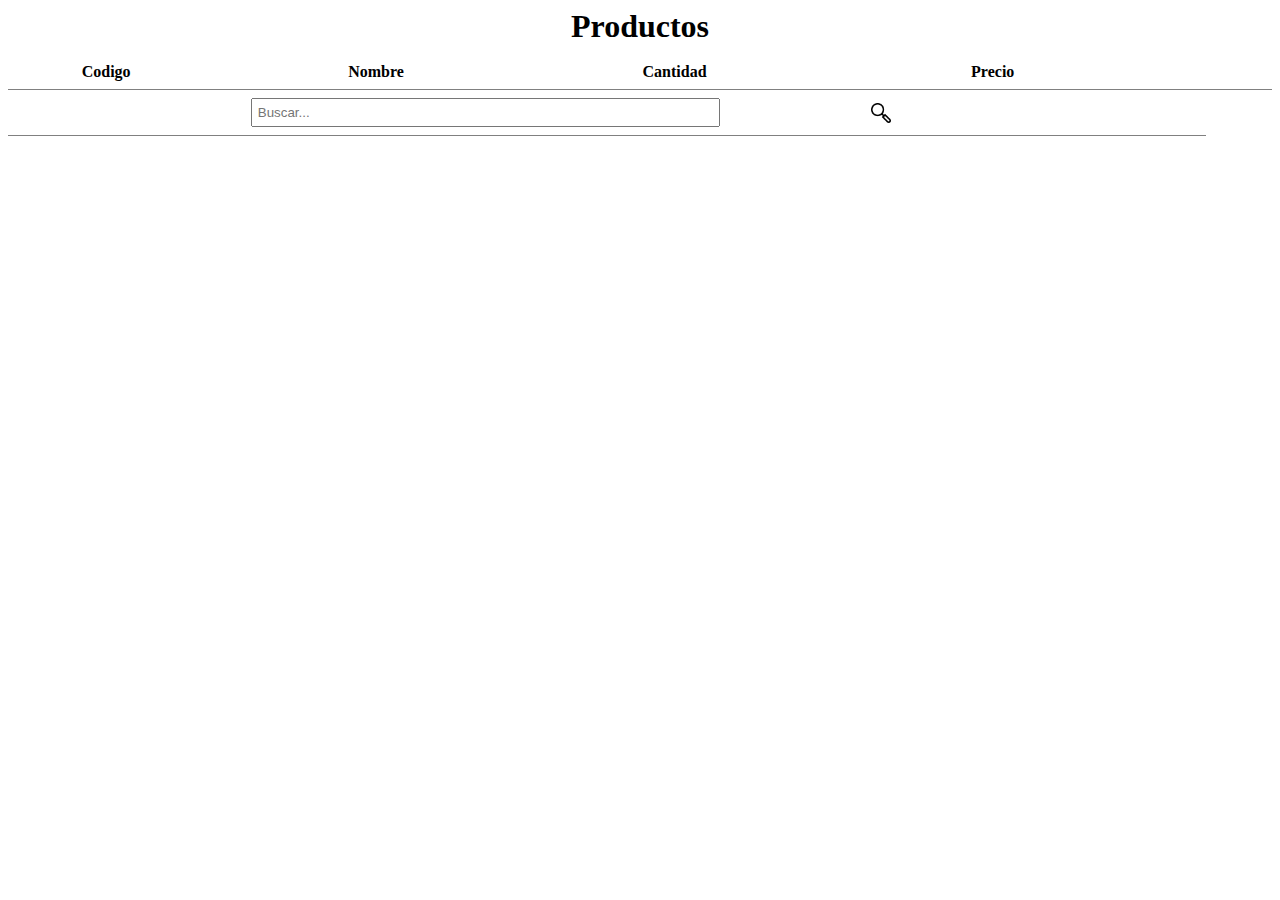
==== src/main/resources/static/pages/admin/view.html @ 5352ce70 "avance registrar+modulo admin" ====
<!DOCTYPE html>
<html lang="en">
<head>
    <meta charset="UTF-8">
    <title>Title</title>
    <script src="../../js/menu.js"></script>
    <script src="controller.js"></script>
    <link rel="stylesheet" href="../../css/admin.css">
</head>
<body>
<header class="header" id="menu"></header>
<div class="table-container">
    <table class="table">
        <caption>Productos</caption>
        <thead>
        <tr>
            <th></th>
            <th>Codigo</th>
            <th>Nombre</th>
            <th>Cantidad</th>
            <th>Precio</th>
            <th></th>
        </tr>
        </thead>
        <tr class="searchRow">
            <td colspan="4">
                <div  >
                    <input type="text" id="search" name="nombre" placeholder="Buscar...">
                    <td>
                        <input type="image" id="iconoBuscar" src="../../Images/iconoBuscar.png"/>
                    </td>
                </div>
        </tr>
        <tbody id="list">
        </tbody>
    </table>
</div>
<footer id="footer"></footer>
</body>
</html>
---- src/main/resources/static/css/admin.css ----
div.Body {
    width: 100%;
    margin: auto;
}

.table-container,
.form-container {
    display: inline-block;
    width: 100%; /* Ancho ajustado para dejar espacio entre los elementos */
    vertical-align: top; /* Alinear los elementos en la parte superior */
    margin-right: 2%; /* Espacio entre la tabla y el formulario */
}

.table {
    border-collapse: collapse;
    width: 100%;
}

.form {
    width: 100%;
    background-color: lightgrey;
    border-radius: 10px;
    display: inline-block;
    text-align: center;
}

caption {
    font-family: "Bradley Hand ITC";
    font-size: 2em;
    font-weight: bold;
    margin-bottom: 10px;
}

th, td {
    padding: 8px;
    text-align: left;
    border-bottom: 1px solid gray;
}

tr:hover {
    background-color: #f5f5f5;
}

.form {
    max-width: 800px;
}

.form div {
    margin-bottom: 10px;
}

.form div div {
    margin-bottom: 5px;
}

.form div label {
    display: inline-block;
    width: 100px;
    text-align: right;
    margin-right: 10px;
}

.form div input[type="text"] {
    width: calc(100% - 160px);
    padding: 5px;
    box-sizing: border-box;
}

.searchRow {
    text-align: center;
}

.searchRow input[type="text"] {
    width: 50%; /* Ajustado al 50% del ancho de la tabla */
    padding: 5px;
    box-sizing: border-box;
    margin: 0 auto; /* Para centrar el input */
    display: block;
    vertical-align: middle; /* Alineación vertical */
}

#iconoBuscar {
    width: 20px;
    height: 20px;
    cursor: pointer;
    margin-left: -100px;
    vertical-align: middle; /* Alineación vertical */
}

#check1{
    width: 30px;
    height: 20px;
    cursor: pointer;
    vertical-align: middle; /* Alineación vertical */
}

#check2{
    width: 30px;
    height: 20px;
    cursor: pointer;
    vertical-align: middle; /* Alineación vertical */
}

#edit{
    width: 30px;
    height: 20px;
    cursor: pointer;
    vertical-align: middle; /* Alineación vertical */
}

#edit2{
    width: 30px;
    height: 20px;
    cursor: pointer;
    vertical-align: middle; /* Alineación vertical */
}

#edit3{
    width: 30px;
    height: 20px;
    cursor: pointer;
    vertical-align: middle; /* Alineación vertical */
    visibility: hidden;
}

#edit4{
    width: 30px;
    height: 20px;
    cursor: pointer;
    vertical-align: middle; /* Alineación vertical */
}
.error-feedback {
    color: red;             /* Color del texto */
    font-size: 14px;        /* Tamaño de la fuente */
    margin-top: 5px;        /* Espacio superior */
    margin-bottom: 10px;    /* Espacio inferior */
    background-color: #ffe6e6; /* Color de fondo */
    border: 1px solid #ffcccc; /* Borde */
    padding: 10px;          /* Espaciado interno */
    border-radius: 4px;     /* Bordes redondeados */
}

img {
    width: 30px;
    height: 20px;
    vertical-align: middle;
}
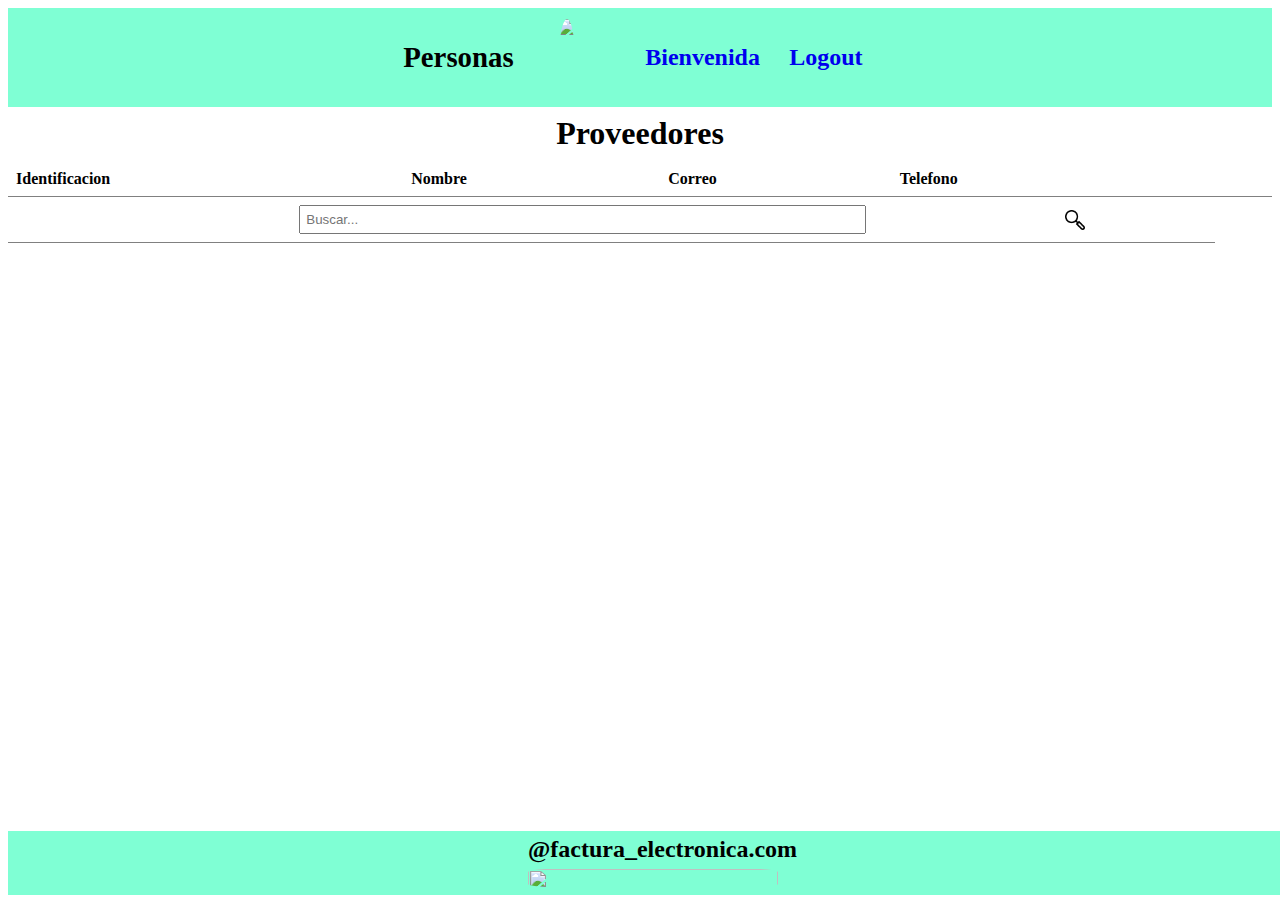
==== commit 7e5ec556: "modulo admin V1 + correcciones varias" ====
--- a/src/main/resources/static/pages/admin/view.html
+++ b/src/main/resources/static/pages/admin/view.html
@@ -6,19 +6,25 @@
     <script src="../../js/menu.js"></script>
     <script src="controller.js"></script>
     <link rel="stylesheet" href="../../css/admin.css">
+    <link rel="stylesheet" href="../../css/estilo.css">
+    <link rel="stylesheet" href="../../css/menu.css">
+    <link rel="stylesheet" href="../../css/footer.css">
+
 </head>
 <body>
 <header class="header" id="menu"></header>
 <div class="table-container">
     <table class="table">
-        <caption>Productos</caption>
+        <caption>Proveedores</caption>
         <thead>
         <tr>
+
+
+            <th>Identificacion</th>
+            <th>Nombre</th>
+            <th>Correo</th>
+            <th>Telefono</th>
             <th></th>
-            <th>Codigo</th>
-            <th>Nombre</th>
-            <th>Cantidad</th>
-            <th>Precio</th>
             <th></th>
         </tr>
         </thead>
--- a/src/main/resources/static/css/estilo.css
+++ b/src/main/resources/static/css/estilo.css
@@ -0,0 +1,195 @@
+.logo img {
+    border-radius: 50%;
+    margin-top: 1%; /* Aproximadamente 10px */
+    height: 5em; /* Aproximadamente 80px, basado en el tamaño de fuente base */
+    width: auto;
+}
+
+.logoForm{
+    border-radius: 20%;
+    margin-top: 1%; /* Aproximadamente 10px */
+    height: 4em; /* Aproximadamente 80px, basado en el tamaño de fuente base */
+    width: 100%;
+    flex: 0 0 50%;
+}
+
+.logo > span {
+    font-size: 1.8em;
+    color: black;
+    width: 50%;
+}
+
+.header {
+    background-color: aquamarine;
+    font-weight: bold;
+    font-family: "Bradley Hand ITC";
+    padding: 0.5em; /* Aproximadamente 5px */
+    margin-bottom: 0.5em; /* Aproximadamente 5px */
+    display: flex;
+    align-items: center;
+    justify-content: center;
+}
+
+.header > div:first-child {
+    width: 25%;
+    display: flex;
+    align-items: center;
+    justify-content: center;
+}
+
+.page-wrapper {
+    margin-left: 0;
+    padding: 2%; /* Aproximadamente 25px, basado en el ancho del contenedor */
+    background-color: #efeded;
+}
+
+.container {
+    width: 100%;
+    margin-right: auto;
+    margin-left: auto;
+}
+
+.row {
+    display: flex;
+    justify-content: center;
+    margin-top: 0.2%; /* Aproximadamente 2px */
+    padding-top: 0.5em;
+}
+
+.col-3 {
+    flex: 0 0 50%;
+    max-width: 25%;
+}
+
+.col-6 {
+    flex: 0 0 50%;
+    width: 100%;
+    max-width: 100%;
+}
+
+.col-12 {
+    flex: 0 0 100%;
+    width: 100%;
+    max-width: 100%;
+}
+
+.col-3, .col-6, .col-12 {
+    padding-left: 1em;
+    box-sizing: border-box;
+}
+
+.text-centered {
+    text-align: center;
+}
+
+.text-right {
+    text-align: right;
+}
+
+.text-dark {
+    font-weight: bold;
+}
+
+.cooper {
+    background-color: black;
+    color: #ffffff;
+    width: 100%;
+}
+
+.titulo {
+    font-weight: bold;
+    text-align: center;
+    background-color: black;
+    color: #ffffff;
+}
+
+.boton {
+    border: 0.2em solid lightgray; /* Aproximadamente 2px */
+    border-radius: 1em; /* Aproximadamente 10px */
+}
+
+#tdMasc {
+    width: 1.25em; /* Aproximadamente 20px */
+    height: 1.25em; /* Aproximadamente 20px */
+    background-image: url(../images/M.png);
+    background-repeat: no-repeat;
+    background-size: cover;
+}
+
+#tdFem {
+    width: 1.25em; /* Aproximadamente 20px */
+    height: 1.25em; /* Aproximadamente 20px */
+    background-image: url(../images/F.png);
+    background-repeat: no-repeat;
+    background-size: cover;
+}
+
+.icon {
+    width: 1.25em; /* Aproximadamente 20px */
+    height: 1.25em; /* Aproximadamente 20px */
+}
+
+input[type="text"]:valid.focus {
+    box-shadow: 0 0 0.125em 0.125em blue; /* Aproximadamente 2px */
+}
+
+input[type="text"]:valid.nofocus {
+    box-shadow: none;
+}
+
+input.invalid {
+    box-shadow: 0 0 0.125em 0.125em red; /* Aproximadamente 2px */
+}
+
+#list:nth-child(odd) {
+    background: #ffece6;
+}
+
+
+
+#list tr:hover {
+    background: cadetblue;
+}
+
+
+
+.loginoverlay {
+    display: flex;
+    visibility: hidden;
+    position: absolute;
+    top: 0%;
+    left: 0%;
+    width: 100%;
+    height: 100%;
+    background-color: #000;
+    z-index: 1;
+    opacity: 0;
+    transition: all 1s ease;
+}
+
+.loginoverlay.active {
+    opacity: 0.5;
+    visibility: visible;
+}
+
+.loginview {
+    display: flex;
+    visibility: hidden;
+    position: absolute;
+    top: -10%;
+    left: 35%;
+    width: 30%;
+    height: 40%;
+    justify-content: center;
+    padding-top: 1em;
+    background-color: white;
+    z-index: 2;
+    border: 0.0625em solid rgba(0, 0, 0, 0.2); /* Aproximadamente 1px */
+    border-radius: 0.3rem;
+    transition: all 0.5s linear;
+}
+
+.loginview.active {
+    top: 20%;
+    visibility: visible;
+}
--- a/src/main/resources/static/css/menu.css
+++ b/src/main/resources/static/css/menu.css
@@ -0,0 +1,66 @@
+ul.Menu {
+	font-size: 0px; /* Sin espacio entre opciones */
+}
+ul.Menu li{ /* Establece tamaño letra */
+	font-size:  x-large;
+}
+
+/*Estilo de las listas del menu y submenues*/
+ul.Menu, ul.Menu li ul {
+	padding:0;
+	list-style: none;
+}
+
+/* Ancho del menu y del submenu */
+ul.Menu li a, ul.Menu li ul{
+	width: 6em;
+}
+
+/* Opciones (y sus bloques)  horizontalmente*/
+ul.Menu li{
+	display: inline-block;
+	vertical-align:top;
+}
+
+/*MENU NORMAL*/
+ul.Menu li>a {
+	background-color: aquamarine;
+	font-weight: bold;
+	font-family: "Bradley Hand ITC";
+	font-size:  x-large;
+	text-decoration: none;
+	display: inline-block;
+}
+
+/*MENU SELECCIONADO*/
+ul.Menu li a:hover{
+	color: cornflowerblue;
+}
+
+/* OCULTA SUBMENU por default */
+ul.Menu li ul {
+	position: absolute;
+	background-color: #ffeee6;
+	display: none;
+}
+
+/*MUESTRA SUBMENU cuando el mouse esta encima del menu*/
+ul.Menu li:hover ul{
+	display: block;
+}
+
+/*SUBMENU NORMAL*/
+ul.Menu li:hover ul li a{
+	color: lightblue;
+	padding: 2px 16px 2px 10px;
+}
+
+/*SUMBENU SELECCIONADO*/
+ul.Menu li:hover ul li a:hover{
+	color: skyblue;
+}
+
+.user{
+	font-size: large;
+	color: blue;
+}--- a/src/main/resources/static/css/footer.css
+++ b/src/main/resources/static/css/footer.css
@@ -0,0 +1,19 @@
+footer{
+    width: 100%;
+    background-color: aquamarine;
+    font-weight: bold;
+    font-family: "Bradley Hand ITC";
+    padding: 5px;
+    font-size:  x-large;
+    margin-bottom: 5px;
+    display: flex;
+    align-items: center;
+    justify-content: center;
+    position: fixed;
+    bottom: 0;
+}
+
+.logoF{
+    width: 250px;
+    border-radius: 20%;
+}